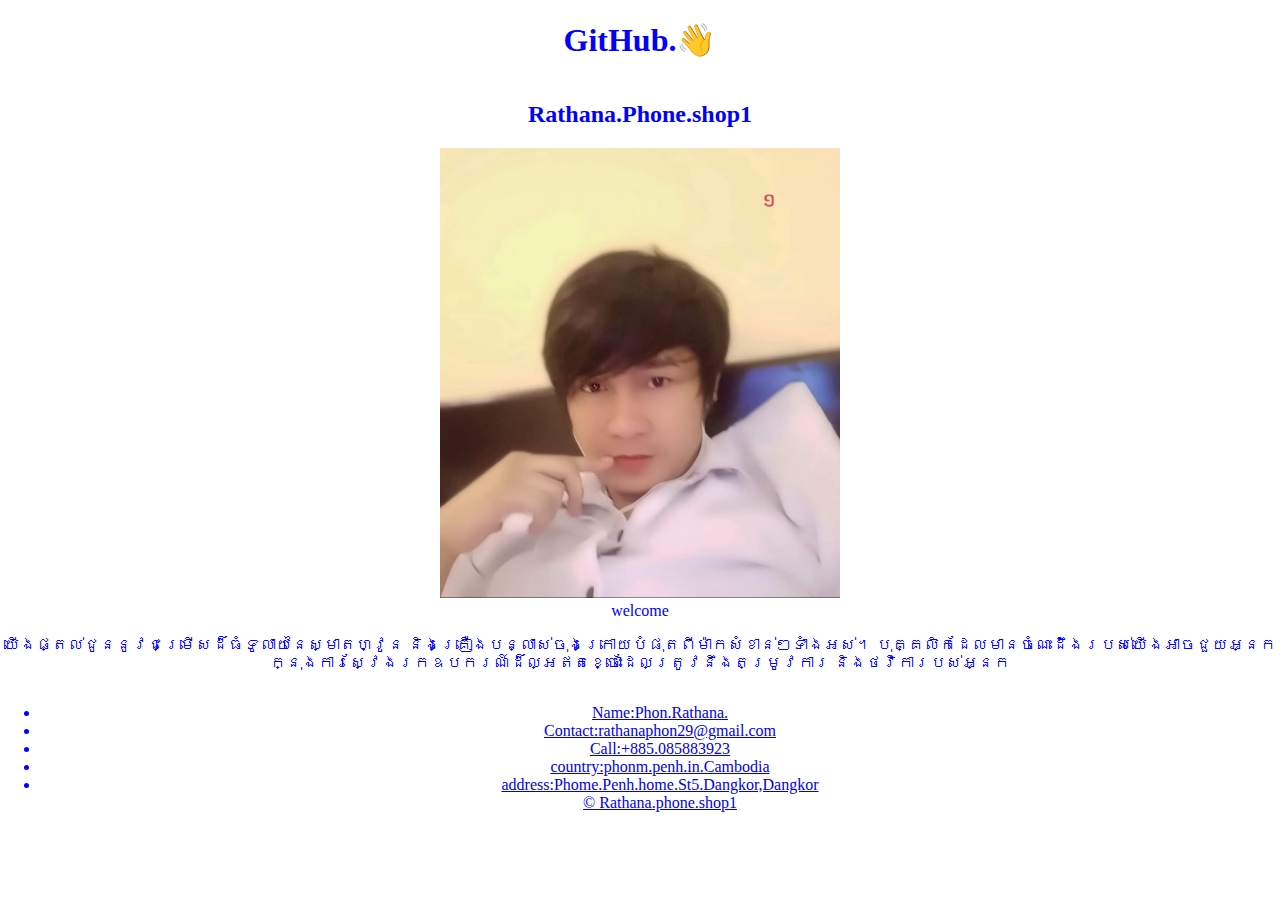
==== index.html @ 69388f6d "Update index.html" ====
<!DOCTYPE html>
<html>
<head>
   <title>Rathana.Phone.Shop1</title>
   <meta name="viewport" content="width=device-width, initial-scale=1" />  
   <link href="https://fonts.googleapis.com/css?family=Roboto:400,700&display=swap" rel="stylesheet"> 
   <link href="https://fonts.googleapis.com/icon?family=Material+Icons" rel="stylesheet"
   <link rel="stylesheet" href="./html/style.css">
   <style type="text/css">
      * {
         box-sizing: border-box;
      }
        html, body  {
          margin: 0;
          padding: 0;
          text-align: center;
          color: blue;
      }
       img {
          width: 400px;  
          height: 450px;
      }
        body {
          display: flex;
          min-height: 100vh;
          flex-direction: column;
       }    
         main {   
          flex: 1 0 auto;   
       }   
         footer {   
           color: yellow;   
           background: gray;   
           font-size: 80%;   
       }   
          footer-copyright {   
            width: 100%;   
            height: 50px;   
            background: gray;   
            padding: 20px;   
            position: absolute;   
            bottom: 0px;   
            left: 0px;   
        }   
          footer-body {   
            margin-bottom: 50px;   
            padding: 30px; 
        }   
          footer-body > div:first-child {   
            font-size: 150%;   
        }   
          footer-body ul {   
            list-style-type: none;   
            margin: 0px;   
            padding: 0px;   
            text-align: center;   
        }   
          footer-body li > a {   
            color: white;   
            text-decoration: none;   
            margin-bottom: 10px;   
       }
   </style>
</head>
<body>
   <h1>GitHub.👋</h1>
   <h2>Rathana.Phone.shop1</h2> 
     <div class="image-container">     
  </div>
       </url> 
     <Link rel="https://httpsphonrathana.website.co.in-rtdb.firebaseio.com/ "v1.0.8> 
      <a href="https://httpshttpsrathanaphon.website.co.in-rtdb.firebaseio.com",/ " class="logo logvko-img-1x">  
    </center><img src="image/IMG_20230331_034828.jpg" width="400" height="450" /></center>
  <a>
</headr>
<body>  
<footer>      
<header></header> 
<main></main> 
  </footer> 
    <div class="footer-body"> 
          <center>welcome</center>
          </div>
             <p>យើងផ្តល់ជូននូវជម្រើសដ៏ធំទូលាយនៃស្មាតហ្វូន និងគ្រឿងបន្លាស់ចុងក្រោយបំផុតពីម៉ាកសំខាន់ៗទាំងអស់។  បុគ្គលិកដែលមានចំណេះដឹងរបស់យើងអាចជួយអ្នកក្នុងការស្វែងរកឧបករណ៍ដ៏ល្អឥតខ្ចោះដែលត្រូវនឹងតម្រូវការ និងថវិការបស់អ្នក</p> 
            <ul> 
                <li><a href="#">Name:Phon.Rathana.</a></li> 
                <li><a href="#">Contact:rathanaphon29@gmail.com</a></li> 
                <li><a href="#">Call:+885.085883923</a></li> 
                <li><a href="#">country:phonm.penh.in.Cambodia</a></li> 
                <li><a href="#">address:Phome.Penh.home.St5.Dangkor,Dangkor</li> 
            </url> 
          </div> 
       <div> 
       <div class="footer-copyright"> 
          © Rathana.phone.shop1 
       </div> 
    </footer> 
</body> 
</html>
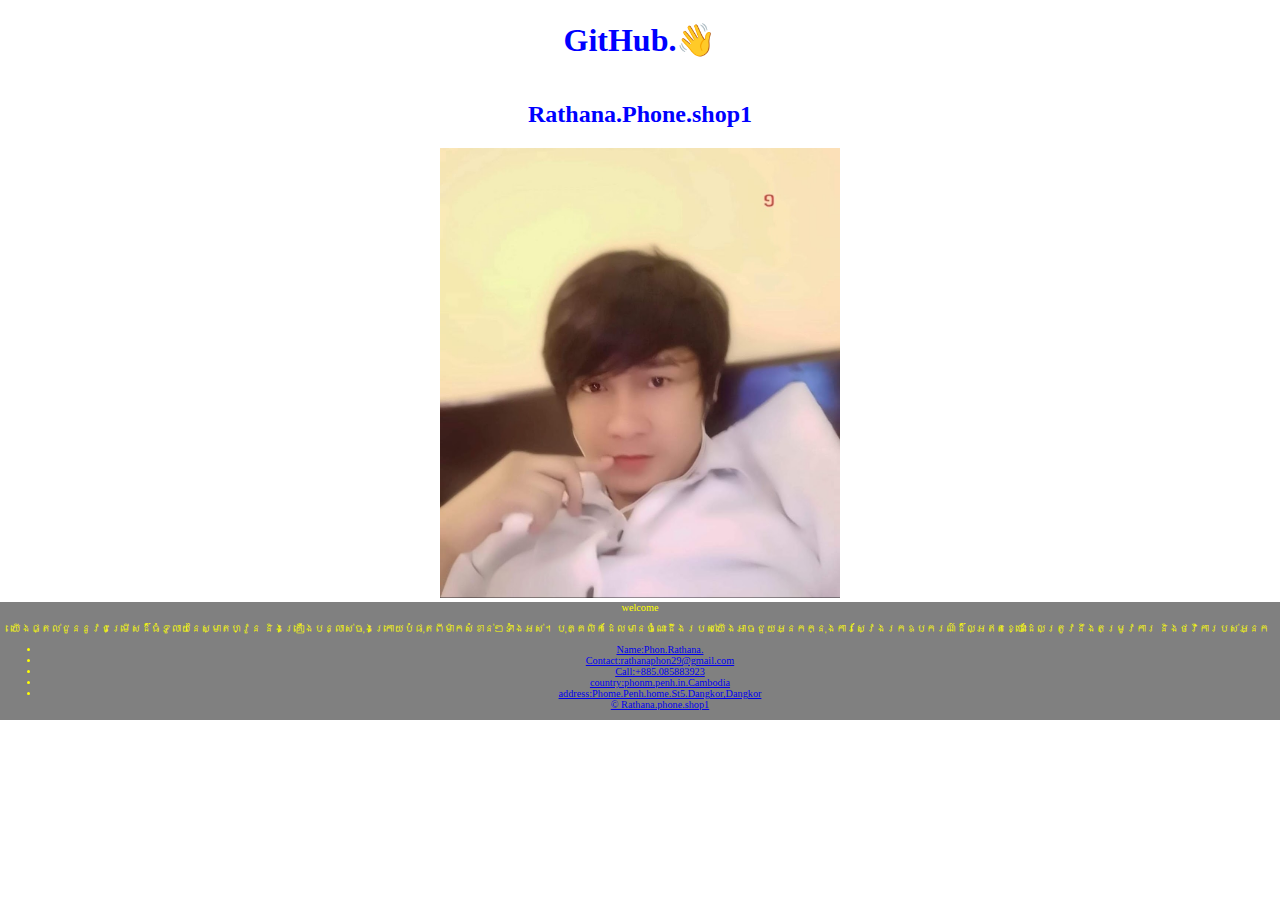
==== commit a5d9a089: "Update index.html" ====
--- a/index.html
+++ b/index.html
@@ -77,9 +77,9 @@
 <footer>      
 <header></header> 
 <main></main> 
-  </footer> 
+ <footer> 
     <div class="footer-body"> 
-          <center>welcome</center>
+          <div>welcome</div>
           </div>
              <p>យើងផ្តល់ជូននូវជម្រើសដ៏ធំទូលាយនៃស្មាតហ្វូន និងគ្រឿងបន្លាស់ចុងក្រោយបំផុតពីម៉ាកសំខាន់ៗទាំងអស់។  បុគ្គលិកដែលមានចំណេះដឹងរបស់យើងអាចជួយអ្នកក្នុងការស្វែងរកឧបករណ៍ដ៏ល្អឥតខ្ចោះដែលត្រូវនឹងតម្រូវការ និងថវិការបស់អ្នក</p> 
             <ul> 
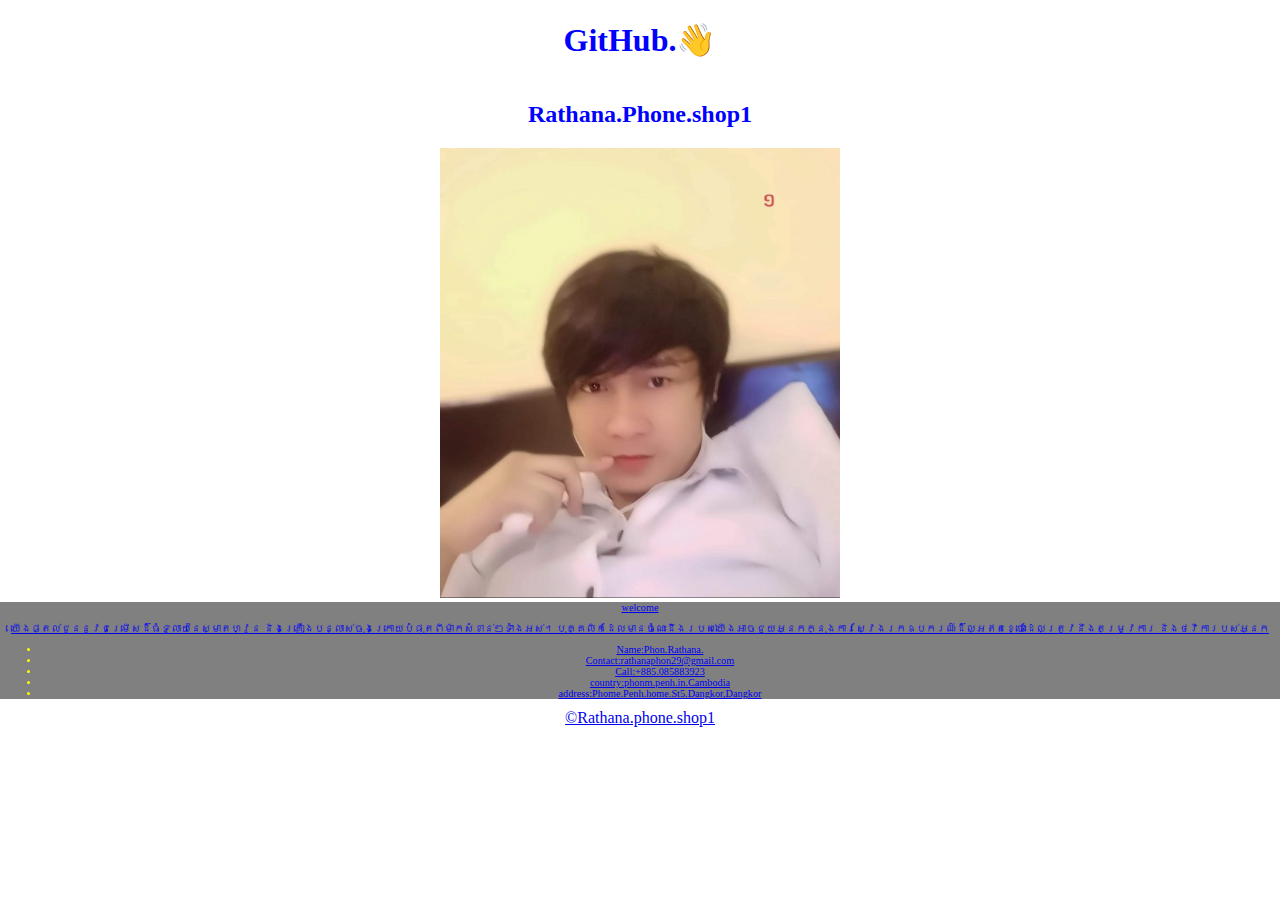
==== commit e2e7617d: "Update index.html" ====
--- a/index.html
+++ b/index.html
@@ -1,39 +1,40 @@
 <!DOCTYPE html>
 <html>
 <head>
-   <title>Rathana.Phone.Shop1</title>
+    <title>Rathana.Phone.Shop1</title>
+   <meta name="google-site-verification" content="6o3mfq88FPLGRnIKr5-LYJCU0HEBlaS37S48w34IWe0"/> 
    <meta name="viewport" content="width=device-width, initial-scale=1" />  
    <link href="https://fonts.googleapis.com/css?family=Roboto:400,700&display=swap" rel="stylesheet"> 
    <link href="https://fonts.googleapis.com/icon?family=Material+Icons" rel="stylesheet"
    <link rel="stylesheet" href="./html/style.css">
    <style type="text/css">
       * {
-         box-sizing: border-box;
+          box-sizing: border-box;
       }
         html, body  {
-          margin: 0;
-          padding: 0;
-          text-align: center;
-          color: blue;
+           margin: 0;
+           padding: 0;
+           text-align: center;
+           color: blue;
       }
-       img {
-          width: 400px;  
-          height: 450px;
+        img {
+           width: 400px;  
+           height: 450px;
       }
         body {
-          display: flex;
-          min-height: 100vh;
-          flex-direction: column;
+           display: flex;
+           min-height: 100vh;
+           flex-direction: column;
        }    
          main {   
-          flex: 1 0 auto;   
+           flex: 1 0 auto;   
        }   
          footer {   
            color: yellow;   
            background: gray;   
            font-size: 80%;   
        }   
-          footer-copyright {   
+         footer-copyright {   
             width: 100%;   
             height: 50px;   
             background: gray;   
@@ -42,7 +43,7 @@
             bottom: 0px;   
             left: 0px;   
         }   
-          footer-body {   
+         footer-body {   
             margin-bottom: 50px;   
             padding: 30px; 
         }   
@@ -54,26 +55,25 @@
             margin: 0px;   
             padding: 0px;   
             text-align: center;   
-        }   
+         }   
           footer-body li > a {   
             color: white;   
             text-decoration: none;   
             margin-bottom: 10px;   
-       }
+         }
    </style>
 </head>
 <body>
    <h1>GitHub.👋</h1>
    <h2>Rathana.Phone.shop1</h2> 
      <div class="image-container">     
+   <div>
+       </url> 
+     <Link rel="https://httpsphonrathana.website.co.in-rtdb.firebaseio.com/ "v1.0.8”/> 
+      <a href="https://httpshttpsrathanaphon.website.co.in-rtdb.firebaseio.com",/ " class="logo logvko-img-1x">  
+       <img src="image/IMG_20230331_034828.jpg" width="400" height="450" />
   </div>
-       </url> 
-     <Link rel="https://httpsphonrathana.website.co.in-rtdb.firebaseio.com/ "v1.0.8> 
-      <a href="https://httpshttpsrathanaphon.website.co.in-rtdb.firebaseio.com",/ " class="logo logvko-img-1x">  
-    </center><img src="image/IMG_20230331_034828.jpg" width="400" height="450" /></center>
-  <a>
 </headr>
-<body>  
 <footer>      
 <header></header> 
 <main></main> 
@@ -90,9 +90,10 @@
                 <li><a href="#">address:Phome.Penh.home.St5.Dangkor,Dangkor</li> 
             </url> 
           </div> 
-       <div> 
+       </div> 
+     </div>
        <div class="footer-copyright"> 
-          © Rathana.phone.shop1 
+           ©Rathana.phone.shop1 
        </div> 
     </footer> 
 </body> 
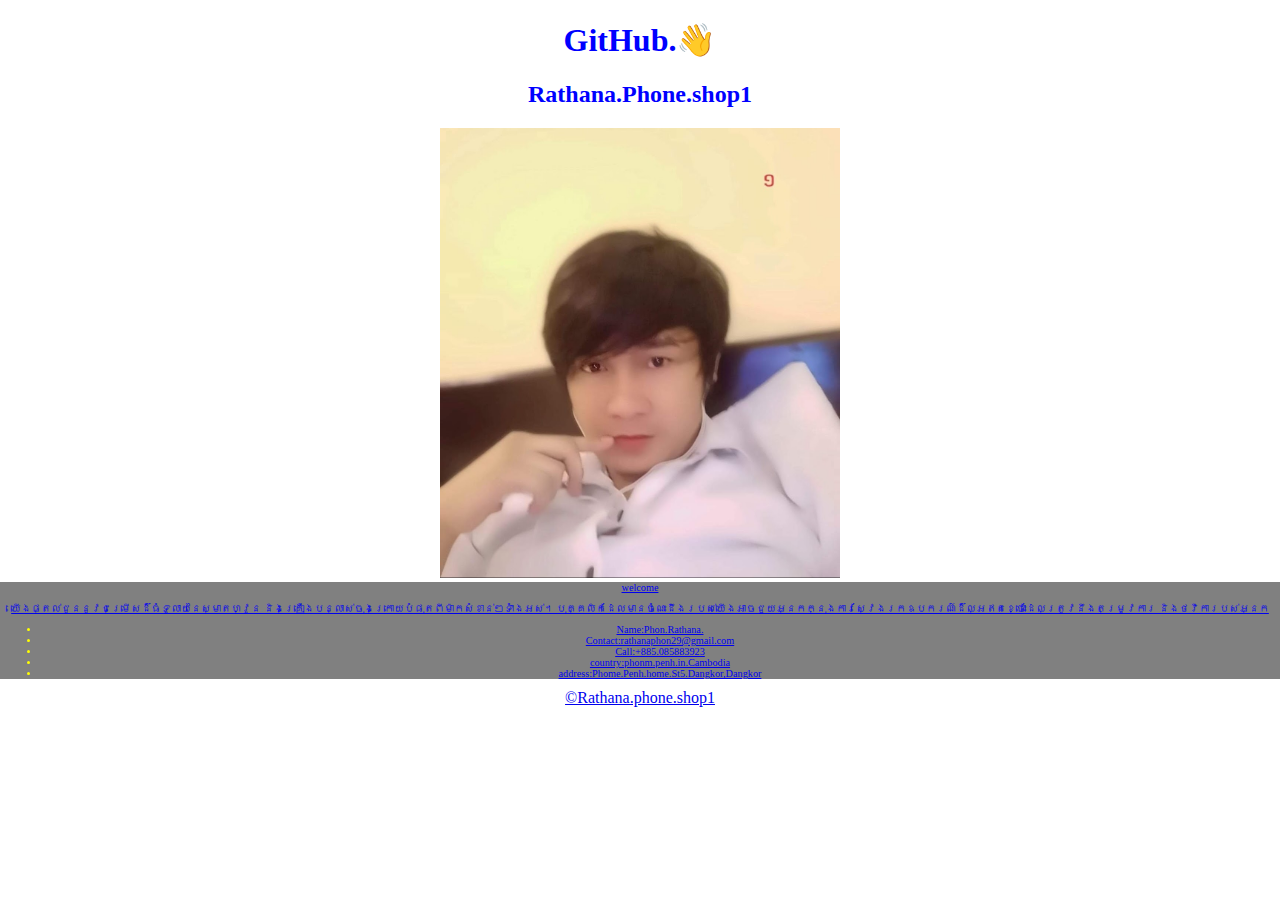
==== commit d890d529: "Update index.html" ====
--- a/index.html
+++ b/index.html
@@ -20,11 +20,6 @@
         img {
            width: 400px;  
            height: 450px;
-      }
-        body {
-           display: flex;
-           min-height: 100vh;
-           flex-direction: column;
        }    
          main {   
            flex: 1 0 auto;   
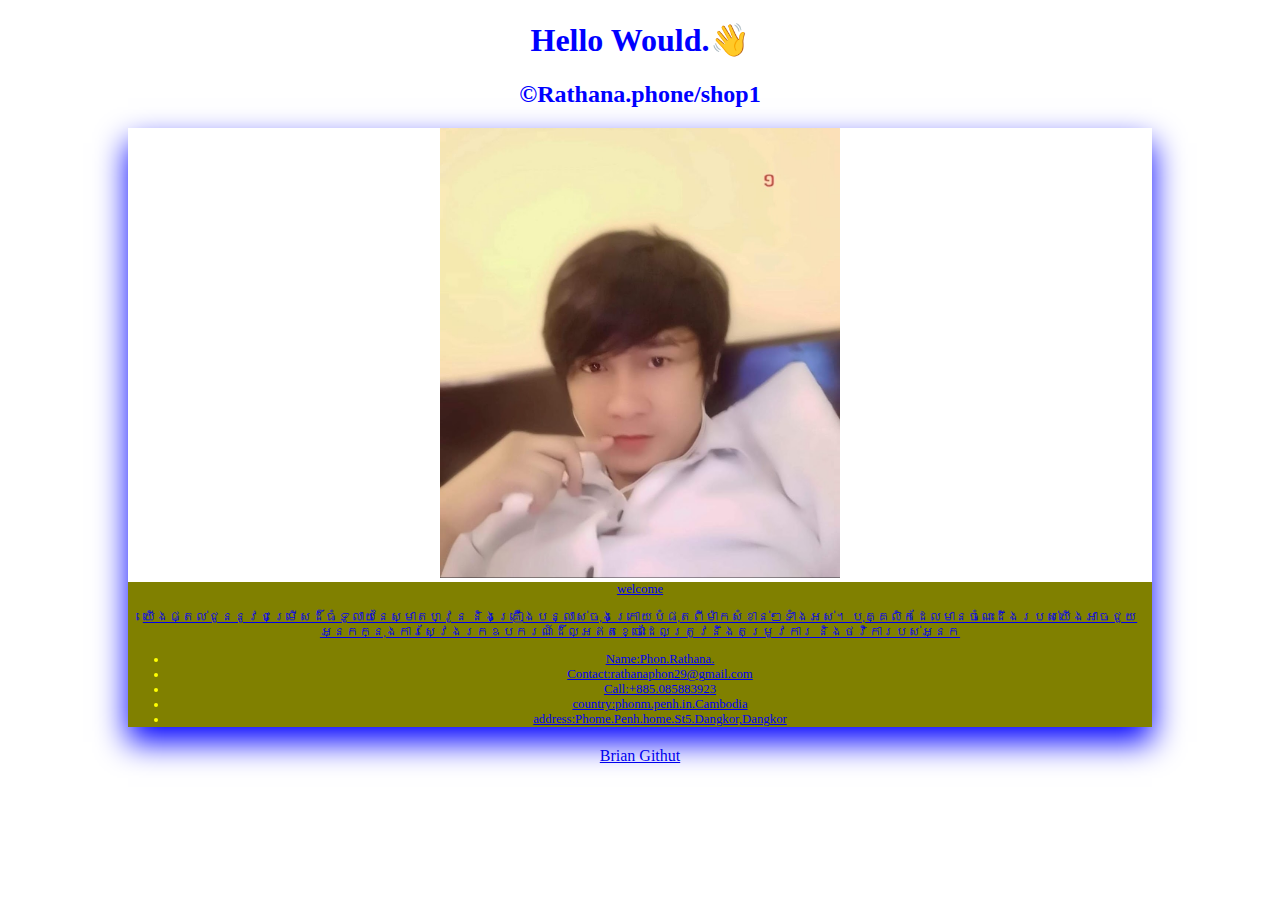
==== commit 9445b783: "Update index.html" ====
--- a/index.html
+++ b/index.html
@@ -1,21 +1,26 @@
 <!DOCTYPE html>
 <html>
 <head>
-    <title>Rathana.Phone.Shop1</title>
+    <title>Rathana.Phone/Shop1</title>
    <meta name="google-site-verification" content="6o3mfq88FPLGRnIKr5-LYJCU0HEBlaS37S48w34IWe0"/> 
    <meta name="viewport" content="width=device-width, initial-scale=1" />  
    <link href="https://fonts.googleapis.com/css?family=Roboto:400,700&display=swap" rel="stylesheet"> 
    <link href="https://fonts.googleapis.com/icon?family=Material+Icons" rel="stylesheet"
-   <link rel="stylesheet" href="./html/style.css">
+   <link rel="stylesheet" href="./css/style.css">
    <style type="text/css">
       * {
           box-sizing: border-box;
       }
         html, body  {
            margin: 0;
-           padding: 0;
            text-align: center;
            color: blue;
+       }    
+        .image-container {  
+           margin: 0 auto;  
+           width: 80%;  
+           box-shadow: 0 15px 30px;
+           margin-bottom: 20px; 
       }
         img {
            width: 400px;  
@@ -26,21 +31,21 @@
        }   
          footer {   
            color: yellow;   
-           background: gray;   
+           background: olive;   
            font-size: 80%;   
        }   
          footer-copyright {   
-            width: 100%;   
-            height: 50px;   
-            background: gray;   
-            padding: 20px;   
-            position: absolute;   
-            bottom: 0px;   
-            left: 0px;   
+           width: 100%;   
+           height: 50px;   
+           background: olive;   
+           padding: 20px;   
+           position: absolute;   
+           bottom: 0px;   
+           left: 0px;   
         }   
          footer-body {   
-            margin-bottom: 50px;   
-            padding: 30px; 
+           margin-bottom: 50px;   
+           padding: 30px; 
         }   
           footer-body > div:first-child {   
             font-size: 150%;   
@@ -55,21 +60,19 @@
             color: white;   
             text-decoration: none;   
             margin-bottom: 10px;   
-         }
+          }
    </style>
 </head>
 <body>
-   <h1>GitHub.👋</h1>
-   <h2>Rathana.Phone.shop1</h2> 
+   <h1>Hello Would.👋</h1>
+   <h2>©Rathana.phone/shop1</h2> 
      <div class="image-container">     
    <div>
-       </url> 
      <Link rel="https://httpsphonrathana.website.co.in-rtdb.firebaseio.com/ "v1.0.8”/> 
-      <a href="https://httpshttpsrathanaphon.website.co.in-rtdb.firebaseio.com",/ " class="logo logvko-img-1x">  
+      <a href="https://httpshttpsrathanaphon.website.co.in-rtdb.firebaseio.com",/ " class="logo log-img-">  
        <img src="image/IMG_20230331_034828.jpg" width="400" height="450" />
   </div>
-</headr>
-<footer>      
+</footer>       
 <header></header> 
 <main></main> 
  <footer> 
@@ -86,9 +89,8 @@
             </url> 
           </div> 
        </div> 
-     </div>
-       <div class="footer-copyright"> 
-           ©Rathana.phone.shop1 
+       <div class="footer-copyright"/> 
+             Brian Githut 
        </div> 
     </footer> 
 </body> 
